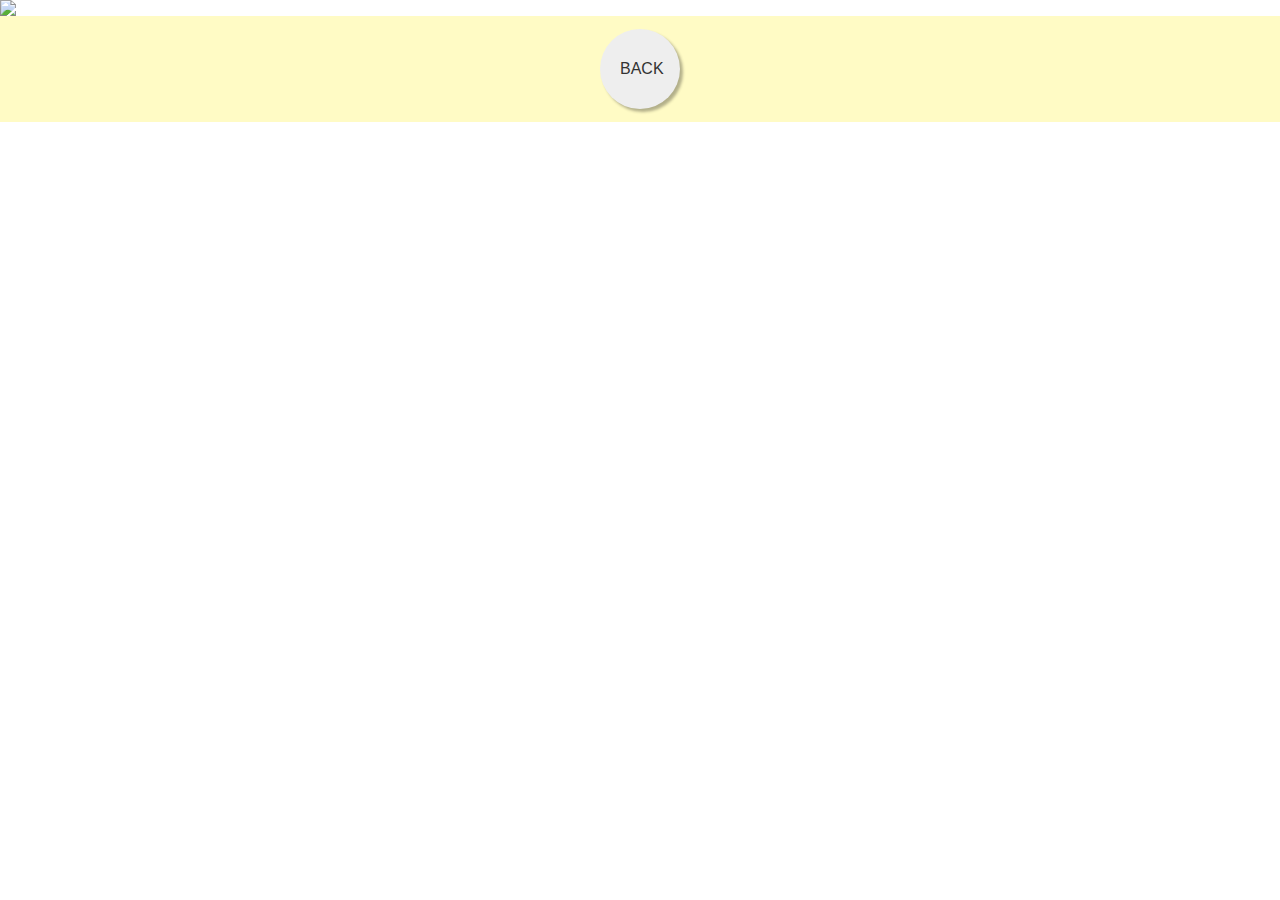
==== project/project3_recipe/recipe_desc.html @ 101b0438 "portfolio" ====
<!DOCTYPE html>
<html lang="en">
<head>
    <meta charset="UTF-8">
    <title>Hyun's Portfolio</title>
    
    
    
        
    <!--opengraph-->
    <meta property="og:type" content="website">
    <meta property="og:title" content="Hyun's Portfolio">
    <meta property="og:url" content="https://stephanieH214.github.io/portfolio/">
    <meta property="og:image" content="../image/og_img.jpg">
    <meta property="og:description" content="Web developer & Graphic Dsigner KIM HEE YUN">
    
    
    
    <!--//opengraph-->

   
   <!--favicon-->
    <link rel="shortcut icon" href="../image/favi.ico">
    <!--//favicon-->
    
    
    <link href="../../css/desc.css" rel="stylesheet" type="text/css">
</head>
<body>
    <section id="project_inner">
        <div class="project_img">
            <img src="../../image/project_recipe_page.jpg" class="re_img" atl="만개의레시피 컨셉이미지">
        </div>
        

        
        <div class="man_back">
            <div class="back_btn">
                <a href="../../index.html">BACK</a>
            </div>
        </div>
    </section>
</body>
</html>
---- css/desc.css ----
@charset "utf-8";

* {margin: 0;padding: 0;}

@import url('https://fonts.googleapis.com/css2?family=Noto+Sans+KR:wght@300;500&display=swap');


ol,ul {list-style: none;}

a:link { text-decoration: none; color: #333;}
a:active {text-decoration: none;color: #333;}
a:hover {text-decoration: none;color: #333;}
a:focus {text-decoration: none;color: #333;}
a:visited {text-decoration: none;color: #333;}



body{font-family:'Noto Sans KR', sans-serif; font-size: 20x; line-height: 36px; color: #333; background: #fff;}








.project_inner{
	max-width: 1200px;
	margin: 0 auto;
    

}













/*이미지들어갈곳*/

.re_img{
	width: 100%;
}


	
	


.project_img{

    line-height: 0;
	position: relative;
    width: 100%; 
}

/*// 이미지들어갈곳*/








/*  부산시립미술관 링크  */

.busan_btn {
	position: absolute;
	top: 27%;
	right: 30%;
}








/*  호텔델루나 링크  */

.deluna_btn {
	position: absolute;
	top: 66%;
	left: 37%;
}








/* 부산아트 ㄴ뒤로가기 버튼*/

.back{
	padding: 2% 50%;
	background: #454b58; 
}
.back_btn{
	text-transform: uppercase;
	display: inline-block;
	background: #eeeeee;
	width: 80px;
	height: 80px;
	padding: 22px 0 0 20px;
	box-sizing: border-box;
    box-shadow: 3px 3px 3px rgba(0,0,0,0.3); 
	border-radius: 50px;
	color:#fff;
	transition: 0.5s;
}

.back_btn a{
	color: #333;

}

.back_btn:hover {
	background: #333333;
	color: #ffffff;
}

.back_btn:hover a{
	color: #ffffff;
}
/* //뒤로가기 버튼*/






/* 델루나 뒤로가기 */

.del_back{
	padding: 2% 50%;
	background: #2a3753; 
}
.back_btn{
	text-transform: uppercase;
	display: inline-block;
	background: #eeeeee;
	width: 80px;
	height: 80px;
	padding: 22px 0 0 20px;
	box-sizing: border-box;
    box-shadow: 3px 3px 3px rgba(0,0,0,0.3); 
	border-radius: 50px;
	color:#fff;
	transition: 0.5s;
}

.back_btn a{
	color: #333;

}

.back_btn:hover {
	background: #333333;
	color: #ffffff;
}

.back_btn:hover a{
	color: #ffffff;
}





/* 만개의레시피 뒤로가기 */

.man_back{
	padding: 1% 50%;
	background: #fffbc5; 
}
.back_btn{
	text-transform: uppercase;
	display: inline-block;
	background: #eeeeee;
	width: 80px;
	height: 80px;
	padding: 22px 0 0 20px;
	box-sizing: border-box;
    box-shadow: 3px 3px 3px rgba(0,0,0,0.3); 
	border-radius: 50px;
	color:#fff;
	transition: 0.5s;
    transform: translateX(-50%); 
}

.back_btn a{
	color: #333;

}

.back_btn:hover {
	background: #333333;
	color: #ffffff;
}

.back_btn:hover a{
	color: #ffffff;
}











@media all and (max-width:780px) {
	

.re_img{
	width: 100%;
}

	

	
	
	
	
	
} /*전체*/
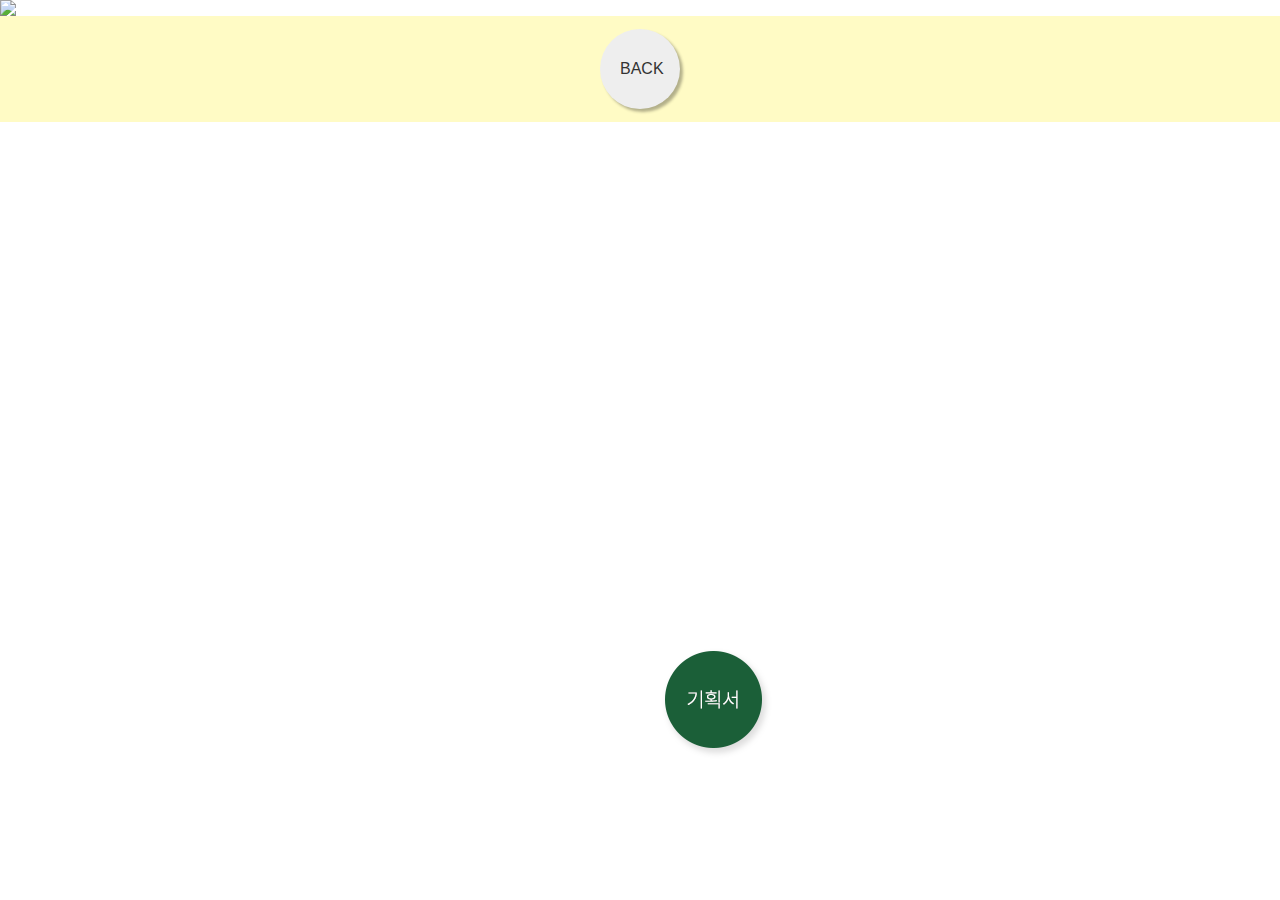
==== commit b045ed10: "portfolio_4_bg,recipe edit" ====
--- a/project/project3_recipe/recipe_desc.html
+++ b/project/project3_recipe/recipe_desc.html
@@ -32,7 +32,10 @@
             <img src="../../image/project_recipe_page.jpg" class="re_img" atl="만개의레시피 컨셉이미지">
         </div>
         
-
+        <div class="recipe_btn">
+            <a href="recipe_pt.pdf" target="_blank">
+            <img src="../../image/manpt_btn.png" alt="VIEW"></a>
+        </div>
         
         <div class="man_back">
             <div class="back_btn">
--- a/css/desc.css
+++ b/css/desc.css
@@ -98,9 +98,19 @@
 
 
 
-
-
-/* 부산아트 ㄴ뒤로가기 버튼*/
+/*  만개의레시피 링크  */
+
+.recipe_btn {
+	position: absolute;
+	top: 71%;
+	left: 51%;
+}
+
+
+
+
+
+/* 부산아트 뒤로가기 버튼*/
 
 .back{
 	padding: 2% 50%;
